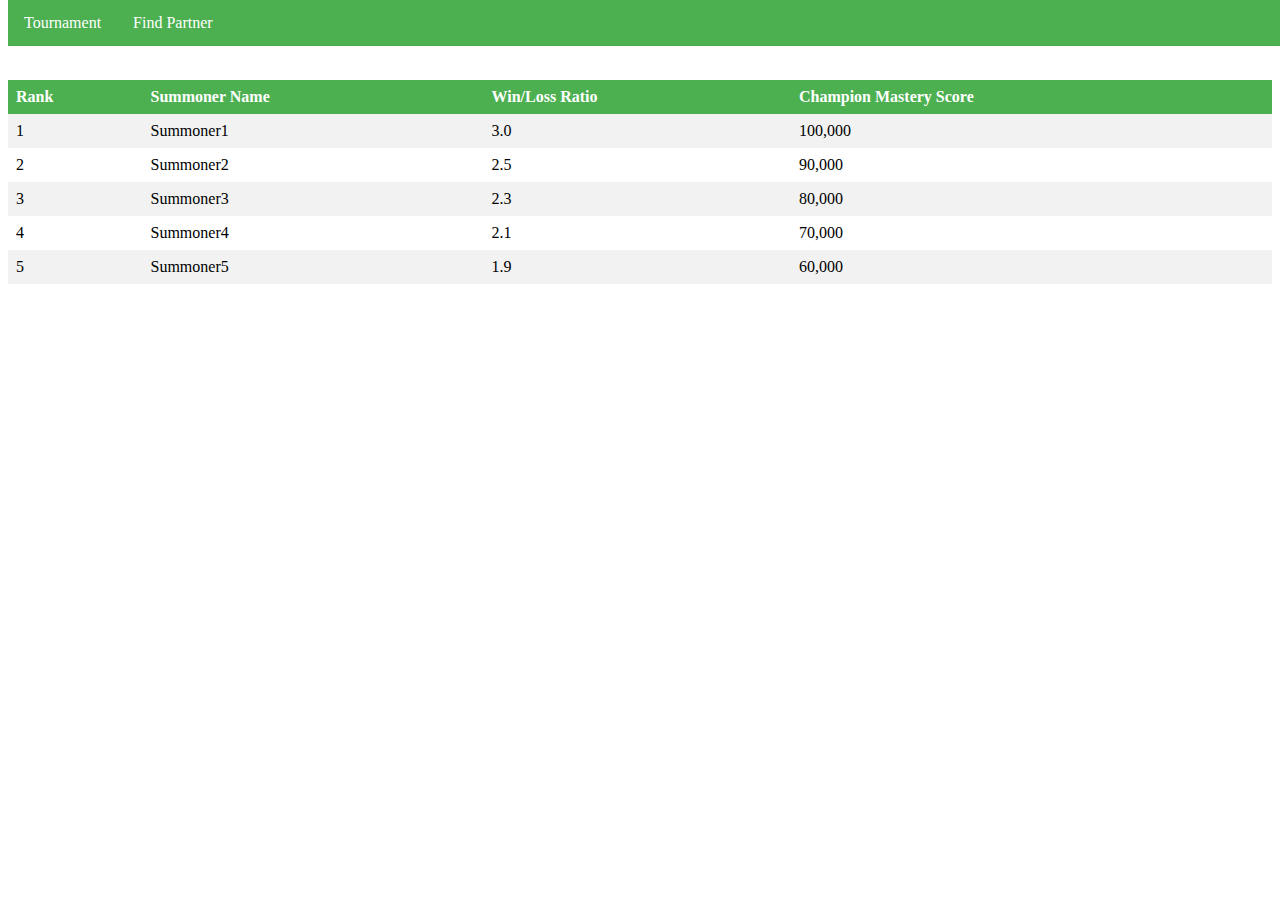
==== index.html @ 603ca795 "Add homepage and main.py" ====
<!DOCTYPE html>
<html>
  <head>
    <meta charset="utf-8">
    <title>League of Legends Leaderboard</title>
    <style>
      /* Style the navigation bar */
      .navbar {
        /* overflow: hidden; */
        background-color: #4CAF50;
        position: fixed;
        top: 0;
        width: 100%;
      }

      /* Style the links inside the navigation bar */
      .navbar a {
        float: left;
        display: block;
        color: white;
        text-align: center;
        padding: 14px 16px;
        text-decoration: none;
      }

      /* Change color on hover */
      .navbar a:hover {
        background-color: #3e8e41;
      }

      /* Style the leaderboard table */
      table {
        border-collapse: collapse;
        width: 100%;
        margin-top: 80px;
      }

      th, td {
        text-align: left;
        padding: 8px;
      }

      th {
        background-color: #4CAF50;
        color: white;
      }

      tr:nth-child(even){background-color: #f2f2f2}
    </style>
  </head>
  <body>
    <div class="navbar">
      <a href="#">Tournament</a>
      <a href="#">Find Partner</a>
    </div>
   <!-- <div > <h1> League of Legends Leaderboard </h1> </div>  -->
    <table>
      <tr>
        <th>Rank</th>
        <th>Summoner Name</th>
        <th>Win/Loss Ratio</th>
        <th>Champion Mastery Score</th>
      </tr>
      <tr>
        <td>1</td>
        <td>Summoner1</td>
        <td>3.0</td>
        <td>100,000</td>
      </tr>
      <tr>
        <td>2</td>
        <td>Summoner2</td>
        <td>2.5</td>
        <td>90,000</td>
      </tr>
      <tr>
        <td>3</td>
        <td>Summoner3</td>
        <td>2.3</td>
        <td>80,000</td>
      </tr>
      <tr>
        <td>4</td>
        <td>Summoner4</td>
        <td>2.1</td>
        <td>70,000</td>
      </tr>
      <tr>
        <td>5</td>
        <td>Summoner5</td>
        <td>1.9</td>
        <td>60,000</td>
      </tr>
    </table>
  </body>
</html>
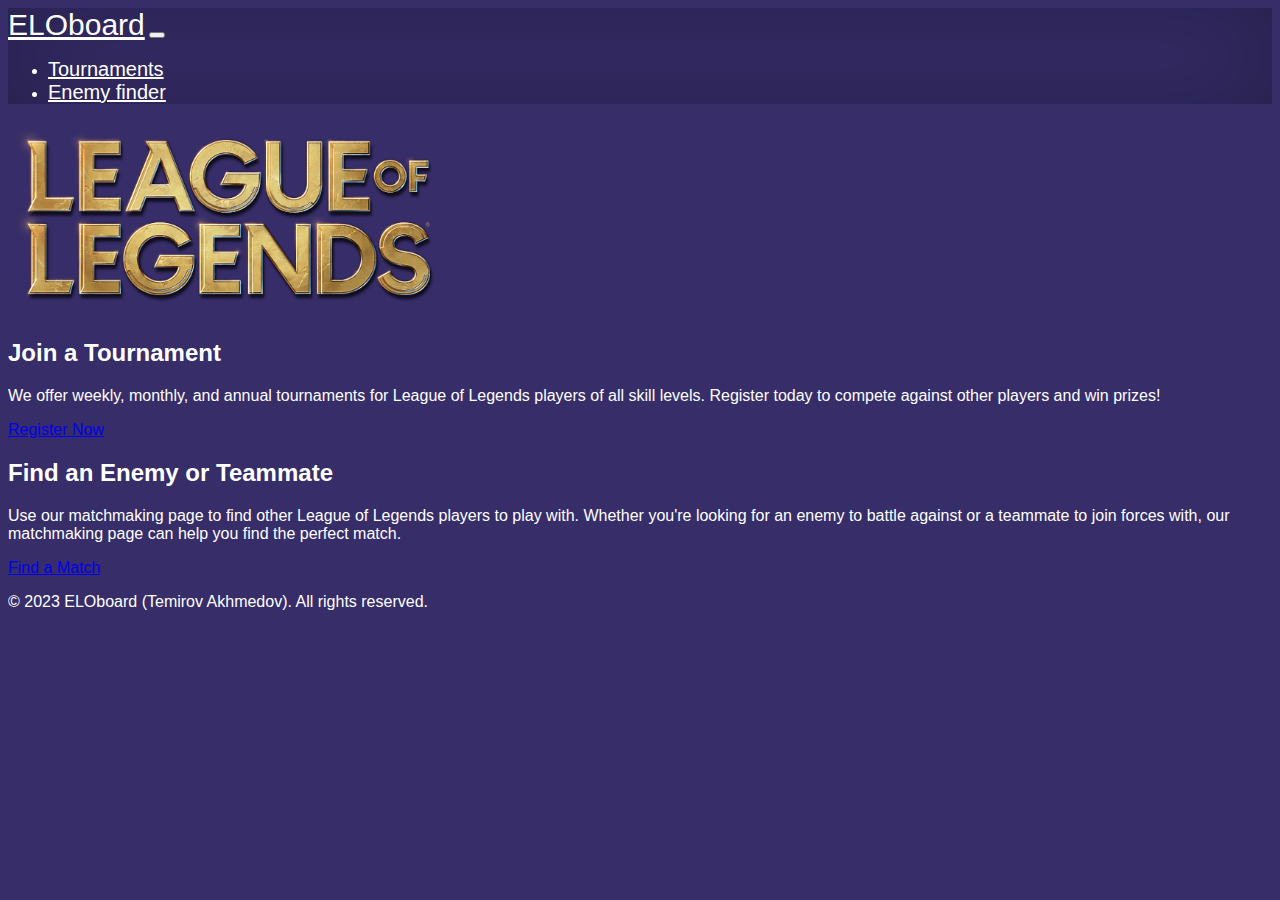
==== commit c766f00d: "some ui" ====
--- a/index.html
+++ b/index.html
@@ -2,95 +2,52 @@
 <html>
   <head>
     <meta charset="utf-8">
+    <meta name="viewport" content="width=device-width, initial-scale=1">
+    <link href="https://cdn.jsdelivr.net/npm/bootstrap@5.3.0-alpha1/dist/css/bootstrap.min.css" rel="stylesheet" integrity="sha384-GLhlTQ8iRABdZLl6O3oVMWSktQOp6b7In1Zl3/Jr59b6EGGoI1aFkw7cmDA6j6gD" crossorigin="anonymous">
+    <link rel="stylesheet" href="styles.css">
     <title>League of Legends Leaderboard</title>
-    <style>
-      /* Style the navigation bar */
-      .navbar {
-        /* overflow: hidden; */
-        background-color: #4CAF50;
-        position: fixed;
-        top: 0;
-        width: 100%;
-      }
-
-      /* Style the links inside the navigation bar */
-      .navbar a {
-        float: left;
-        display: block;
-        color: white;
-        text-align: center;
-        padding: 14px 16px;
-        text-decoration: none;
-      }
-
-      /* Change color on hover */
-      .navbar a:hover {
-        background-color: #3e8e41;
-      }
-
-      /* Style the leaderboard table */
-      table {
-        border-collapse: collapse;
-        width: 100%;
-        margin-top: 80px;
-      }
-
-      th, td {
-        text-align: left;
-        padding: 8px;
-      }
-
-      th {
-        background-color: #4CAF50;
-        color: white;
-      }
-
-      tr:nth-child(even){background-color: #f2f2f2}
-    </style>
   </head>
   <body>
-    <div class="navbar">
-      <a href="#">Tournament</a>
-      <a href="#">Find Partner</a>
-    </div>
-   <!-- <div > <h1> League of Legends Leaderboard </h1> </div>  -->
-    <table>
-      <tr>
-        <th>Rank</th>
-        <th>Summoner Name</th>
-        <th>Win/Loss Ratio</th>
-        <th>Champion Mastery Score</th>
-      </tr>
-      <tr>
-        <td>1</td>
-        <td>Summoner1</td>
-        <td>3.0</td>
-        <td>100,000</td>
-      </tr>
-      <tr>
-        <td>2</td>
-        <td>Summoner2</td>
-        <td>2.5</td>
-        <td>90,000</td>
-      </tr>
-      <tr>
-        <td>3</td>
-        <td>Summoner3</td>
-        <td>2.3</td>
-        <td>80,000</td>
-      </tr>
-      <tr>
-        <td>4</td>
-        <td>Summoner4</td>
-        <td>2.1</td>
-        <td>70,000</td>
-      </tr>
-      <tr>
-        <td>5</td>
-        <td>Summoner5</td>
-        <td>1.9</td>
-        <td>60,000</td>
-      </tr>
-    </table>
+    <nav class="navbar navbar-expand-lg ">
+      <div class="container-fluid">
+        <a class="navbar-brand" href="#">ELOboard</a>
+        <button class="navbar-toggler" type="button" data-bs-toggle="collapse" data-bs-target="#navbarSupportedContent" aria-controls="navbarSupportedContent" aria-expanded="false" aria-label="Toggle navigation">
+          <span class="navbar-toggler-icon"></span>
+        </button>
+        <div class="collapse navbar-collapse" id="navbarSupportedContent">
+          <ul class="navbar-nav me-auto mb-2 mb-lg-0">
+            <li class="nav-item">
+              <a class="nav-link " aria-current="page" href="/elo_scoreboard/tournaments.html">Tournaments</a>
+            </li>
+            <li class="nav-item">
+              <a class="nav-link " href="#">Enemy finder</a>
+            </li>
+          </ul>
+        </div>
+      </div>
+    </nav>
+  
+    <main class="container my-3 violet-bg">
+      <img src="/images/back.png" class="img-fluid mx-auto d-block" style="width: 35%; height: auto;" alt="LOL Logo">
+      <div class="row mt-4">
+        <div class="col-md-6">
+          <h2 >Join a Tournament</h2>
+          <p>We offer weekly, monthly, and annual tournaments for League of Legends players of all skill levels. Register today to compete against other players and win prizes!</p>
+          <a href="#" class="btn btn-primary">Register Now</a>
+        </div>
+        <div class="col-md-6">
+          <h2>Find an Enemy or Teammate</h2>
+          <p>Use our matchmaking page to find other League of Legends players to play with. Whether you're looking for an enemy to battle against or a teammate to join forces with, our matchmaking page can help you find the perfect match.</p>
+          <a href="#" class="btn btn-primary">Find a Match</a>
+        </div>
+      </div>
+    </main>
+  
+    <footer class="bg-dark py-3 fixed-bottom">
+      <div class="container">
+        <p class="text-white mb-0">&copy; 2023 ELOboard (Temirov Akhmedov). All rights reserved.</p>
+      </div>
+    </footer>
+    <script src="https://cdn.jsdelivr.net/npm/bootstrap@5.3.0-alpha1/dist/js/bootstrap.bundle.min.js" integrity="sha384-w76AqPfDkMBDXo30jS1Sgez6pr3x5MlQ1ZAGC+nuZB+EYdgRZgiwxhTBTkF7CXvN" crossorigin="anonymous"></script>
   </body>
 </html>
--- a/styles.css
+++ b/styles.css
@@ -0,0 +1,22 @@
+body {
+    background-color: #362d69;
+    color: white;
+    font-family: 'Segoe UI', Tahoma, Geneva, Verdana, sans-serif;
+}
+
+nav{
+    box-shadow: inset 0 0 100px rgb(0 0 0 / 30%);
+    border: 10px;
+    border-color: #9875ff;
+}
+
+.navbar-brand {
+    color: white;
+    font-size: 30px;
+}
+
+.nav-link{
+    color: white;
+    font-size: 20px;
+}
+/* #9875ff */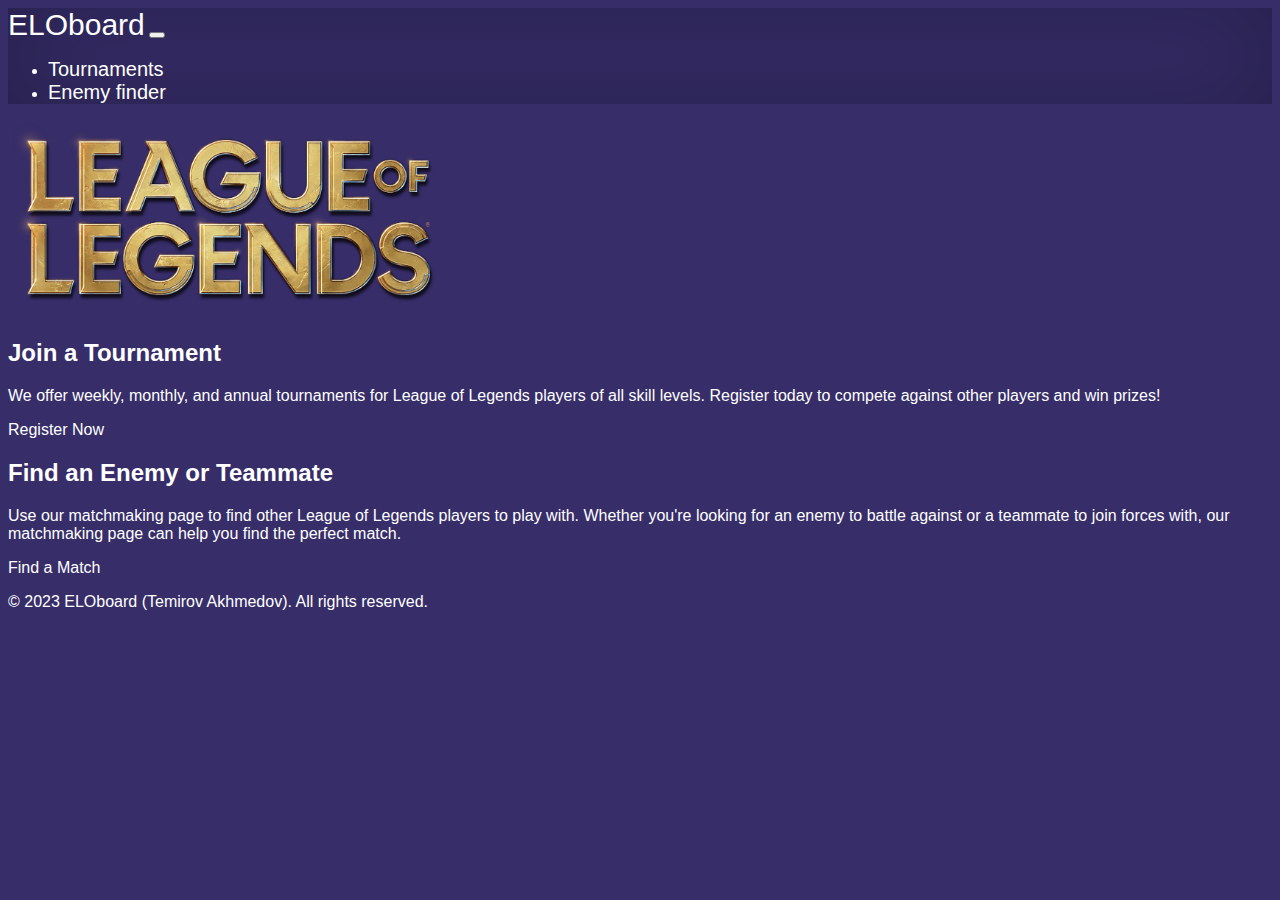
==== commit 58f01d08: "Added tournament" ====
--- a/index.html
+++ b/index.html
@@ -17,7 +17,7 @@
         <div class="collapse navbar-collapse" id="navbarSupportedContent">
           <ul class="navbar-nav me-auto mb-2 mb-lg-0">
             <li class="nav-item">
-              <a class="nav-link " aria-current="page" href="/elo_scoreboard/tournaments.html">Tournaments</a>
+              <a class="nav-link " aria-current="page" href="/tournaments.html">Tournaments</a>
             </li>
             <li class="nav-item">
               <a class="nav-link " href="#">Enemy finder</a>
--- a/styles.css
+++ b/styles.css
@@ -19,4 +19,13 @@
     color: white;
     font-size: 20px;
 }
+
+.card-body{
+    background-color: #362d69;
+}
+
+a {
+    color: inherit;
+    text-decoration: inherit;
+  }
 /* #9875ff */